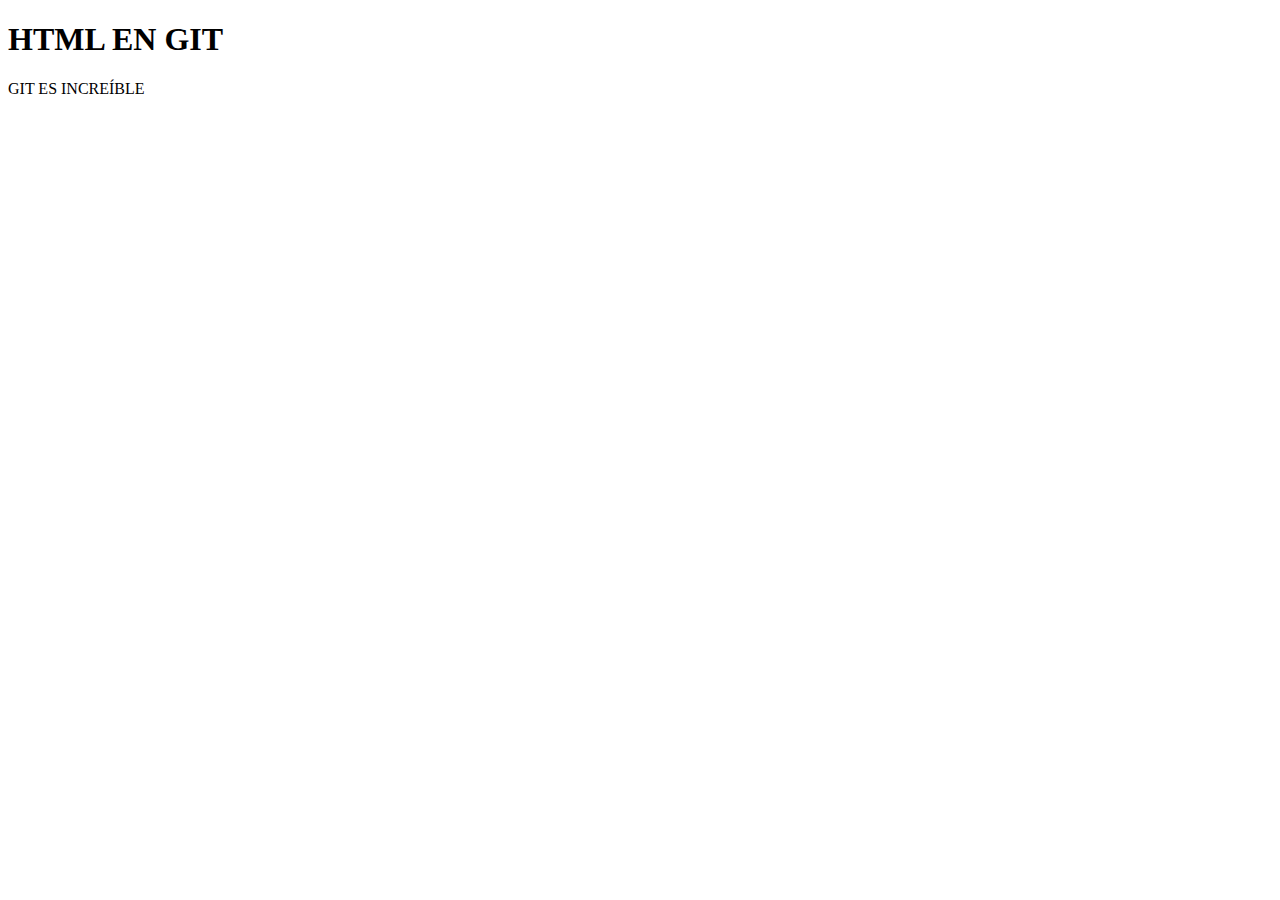
==== blogpost.html @ b021eadd "comitted" ====
<!DOCTYPE html>
<html lang="en">

<head>
    <meta charset="UTF-8">
    <meta http-equiv="X-UA-Compatible" content="IE=edge">
    <meta name="viewport" content="width=device-width, initial-scale=1.0">
    <link rel="stylesheet" href="css/style.css">
    <title>El título del post</title>
</head>

<body>
    <h1>HTML EN GIT</h1>
    <p>GIT ES INCREÍBLE</p>
</body>

</html>
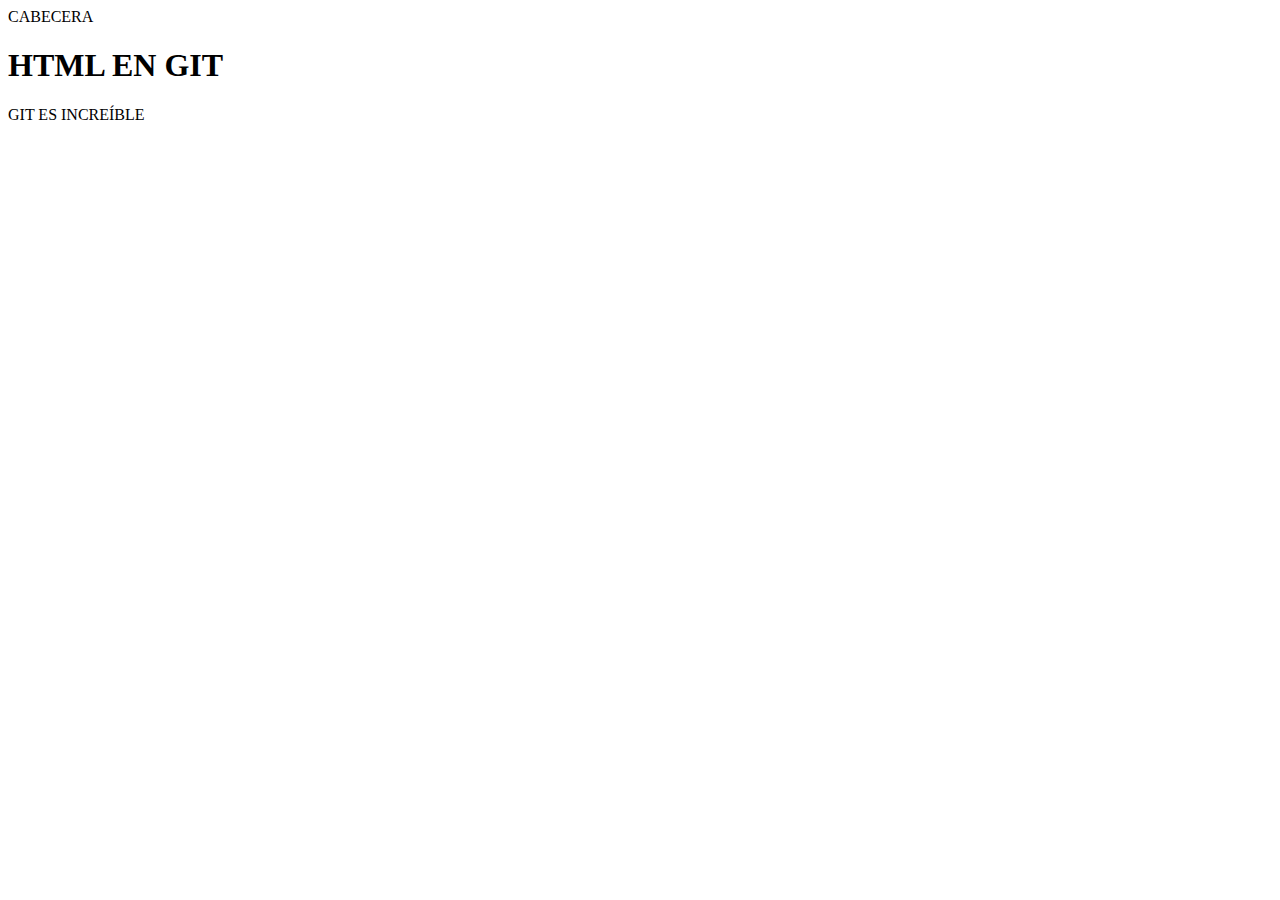
==== commit 1e4e02e6: "solved branching fusion" ====
--- a/blogpost.html
+++ b/blogpost.html
@@ -10,8 +10,16 @@
 </head>
 
 <body>
-    <h1>HTML EN GIT</h1>
-    <p>GIT ES INCREÍBLE</p>
+    <div id="container">
+        <div id="cabecera">
+            CABECERA
+        </div>
+        <div id="post">
+            <h1>HTML EN GIT</h1>
+            <p>GIT ES INCREÍBLE</p>
+        </div>
+    </div>
+
 </body>
 
 </html>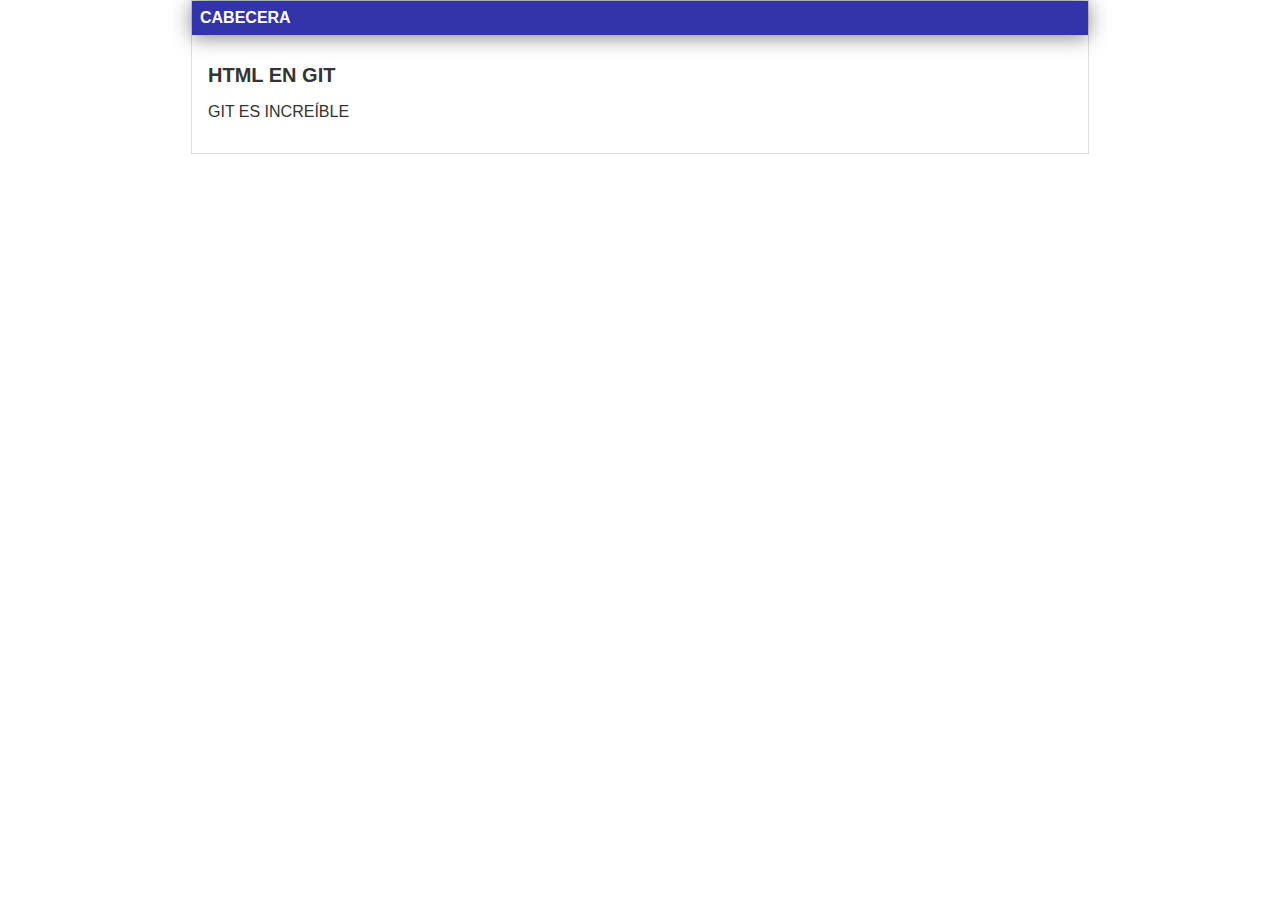
==== commit 10cd72f5: "una version de el hyperblog con ssh" ====
--- a/blogpost.html
+++ b/blogpost.html
@@ -6,7 +6,7 @@
     <meta http-equiv="X-UA-Compatible" content="IE=edge">
     <meta name="viewport" content="width=device-width, initial-scale=1.0">
     <link rel="stylesheet" href="css/style.css">
-    <title>El título del post</title>
+    <title>BIENVENIDOS A HYPERBLOG 2.0</title>
 </head>
 
 <body>
--- a/css/style.css
+++ b/css/style.css
@@ -0,0 +1,39 @@
+body {
+    color: #333;
+    text-align: center;
+    font-family: Arial;
+    font-size: 16px;
+    margin: 0;
+    padding: 0;
+}
+
+#cabecera {
+    background: #33A;
+    box-shadow: 0px 2px 20px 0px rgba(0, 0, 0, 0.5);
+    color: white;
+    font-weight: bold;
+    margin: 0;
+    padding: 0.5em;
+}
+
+#cabecera #tagline {
+    padding: 0 0 0 1em;
+    font-weight: normal;
+    font-size: 0.8em;
+}
+
+#container {
+    width: 70%;
+    padding: 0;
+    text-align: left;
+    border: 1px solid #DDD;
+    margin: 0 auto;
+}
+
+#container h1 {
+    font-size: 20px;
+}
+
+#post {
+    padding: 1em;
+}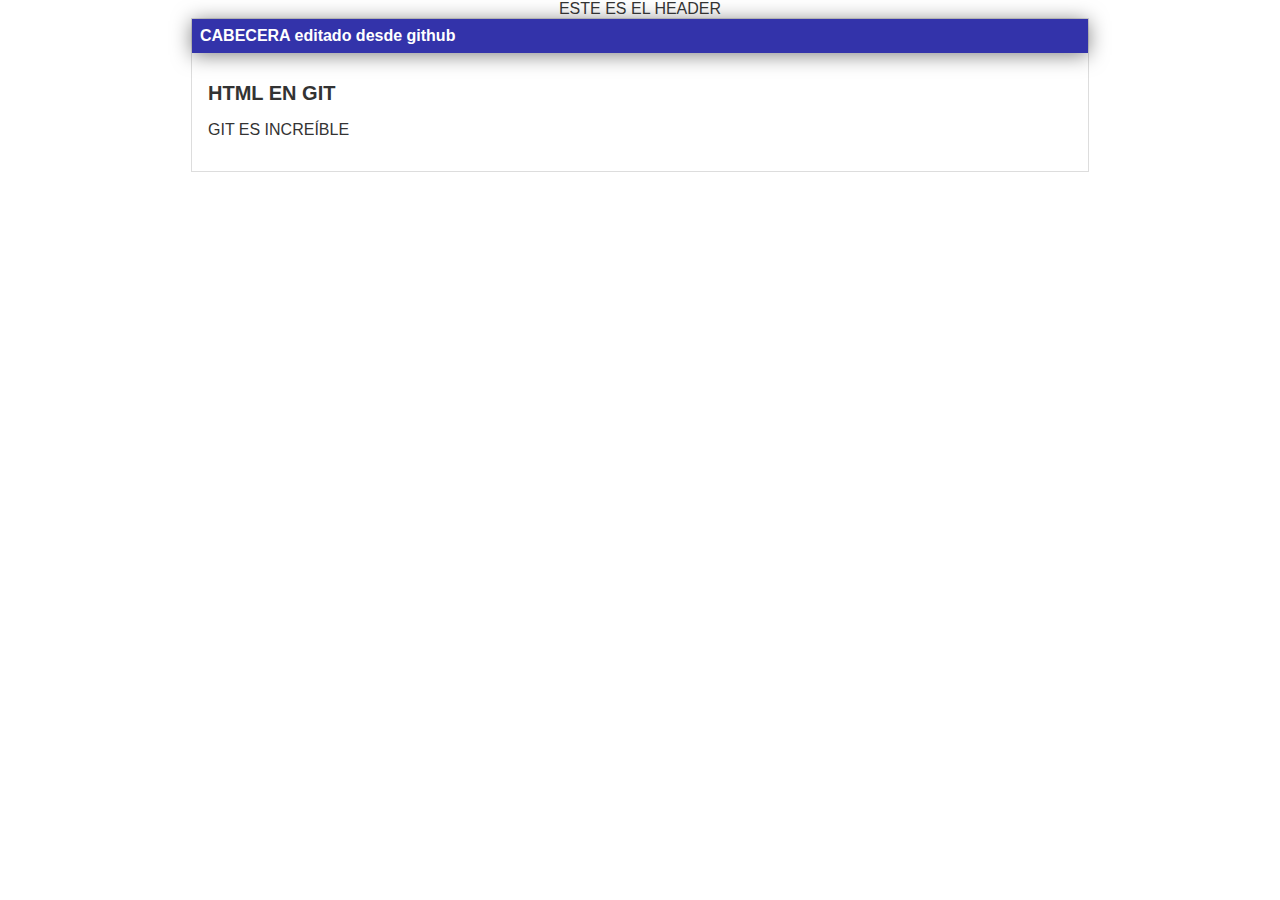
==== commit a82fcb6e: "el header está listo" ====
--- a/blogpost.html
+++ b/blogpost.html
@@ -10,9 +10,10 @@
 </head>
 
 <body>
+    <header>ESTE ES EL HEADER</header>
     <div id="container">
         <div id="cabecera">
-            CABECERA
+            CABECERA editado desde github
         </div>
         <div id="post">
             <h1>HTML EN GIT</h1>
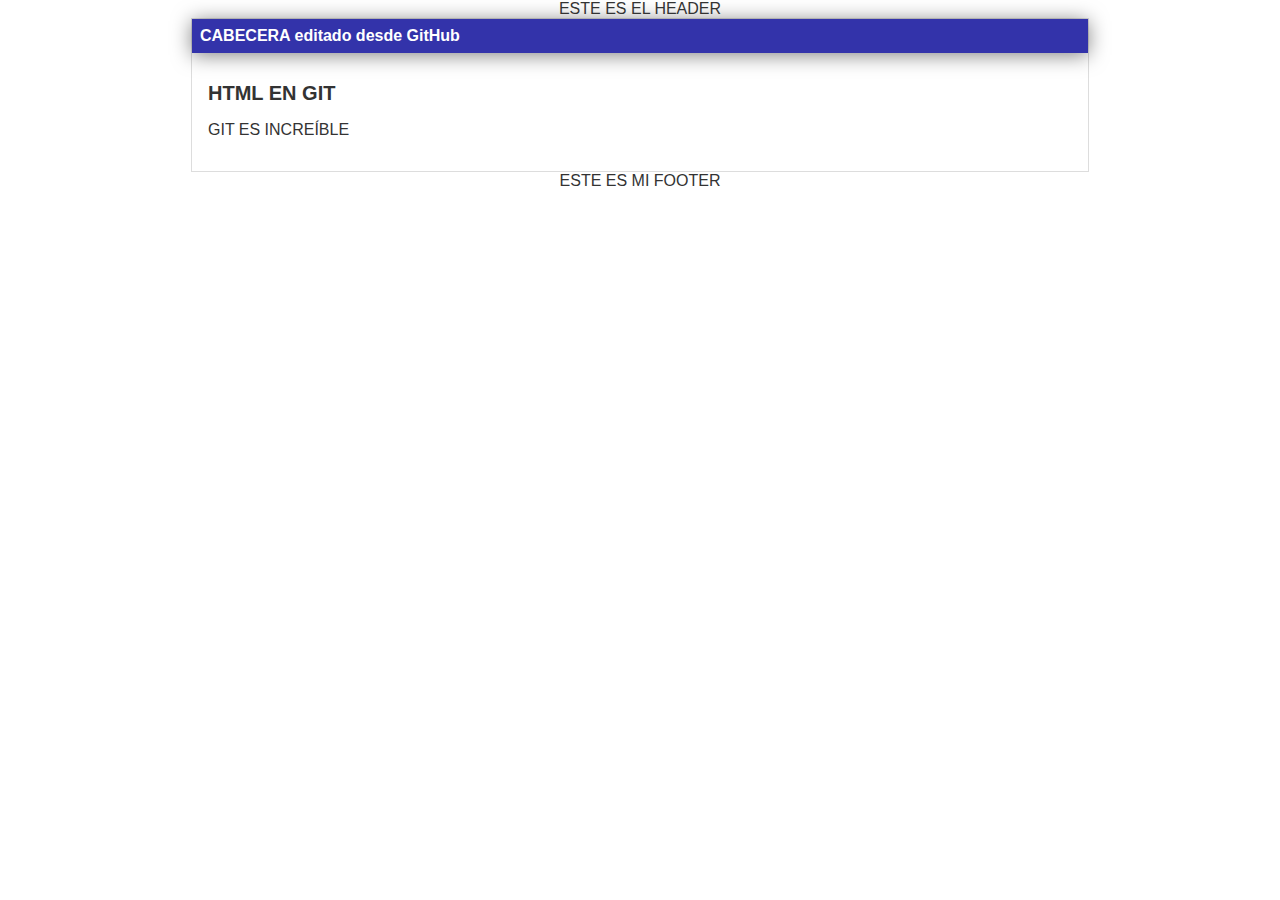
==== commit 2f8d3a08: "Merge branch 'main' of github.com:CristianN998/hyperblog era pa sacar el pull" ====
--- a/blogpost.html
+++ b/blogpost.html
@@ -13,14 +13,14 @@
     <header>ESTE ES EL HEADER</header>
     <div id="container">
         <div id="cabecera">
-            CABECERA editado desde github
+            CABECERA editado desde GitHub
         </div>
         <div id="post">
             <h1>HTML EN GIT</h1>
             <p>GIT ES INCREÍBLE</p>
         </div>
     </div>
-
+    <footer>ESTE ES MI FOOTER</footer>
 </body>
 
 </html>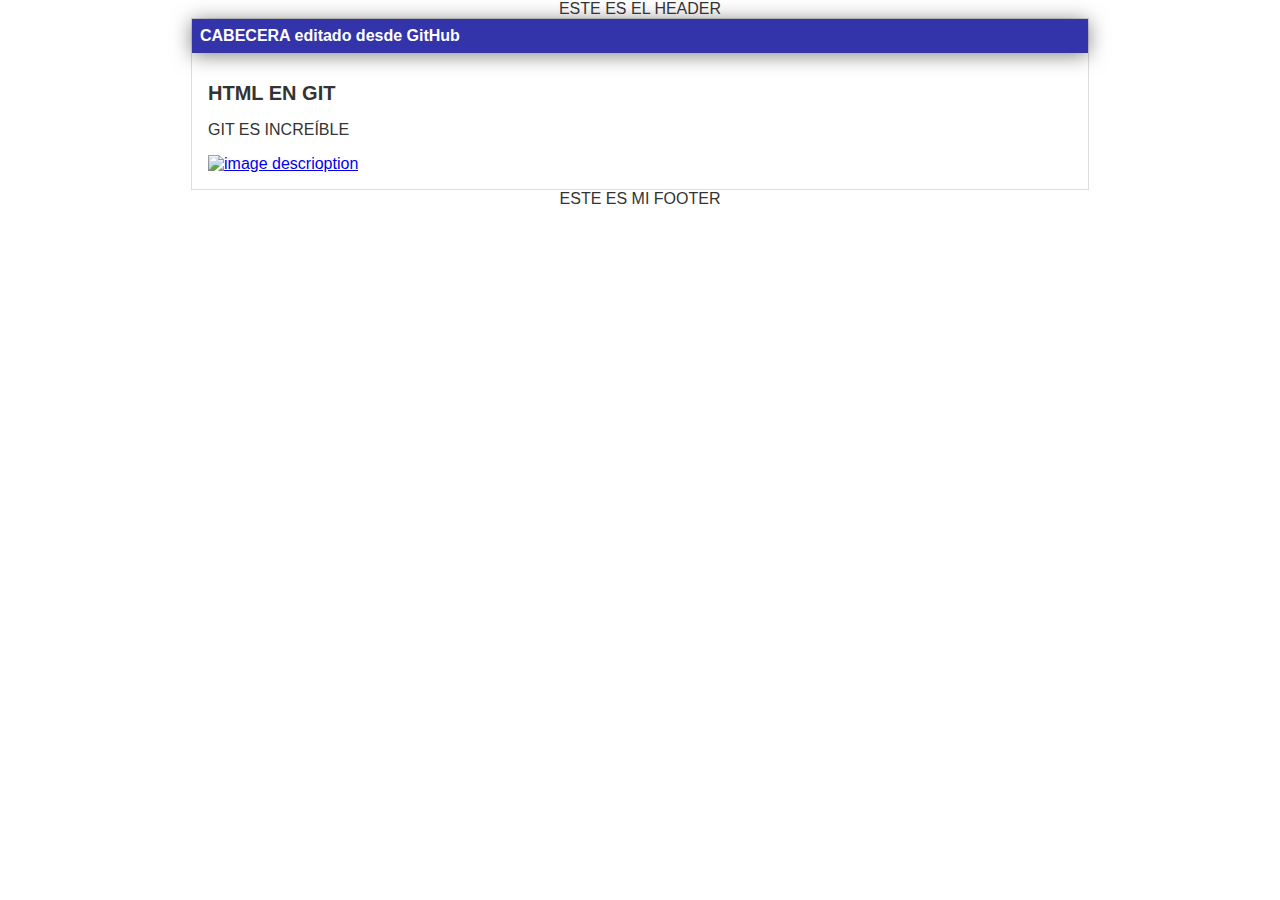
==== commit 5c2636a7: "README modified propperly" ====
--- a/blogpost.html
+++ b/blogpost.html
@@ -18,6 +18,8 @@
         <div id="post">
             <h1>HTML EN GIT</h1>
             <p>GIT ES INCREÍBLE</p>
+            <a href="https://imgur.com/qW9REFS">
+                <img src="https://i.imgur.com/qW9REFS.png" width=50% title="image descrioption"></a>
         </div>
     </div>
     <footer>ESTE ES MI FOOTER</footer>
